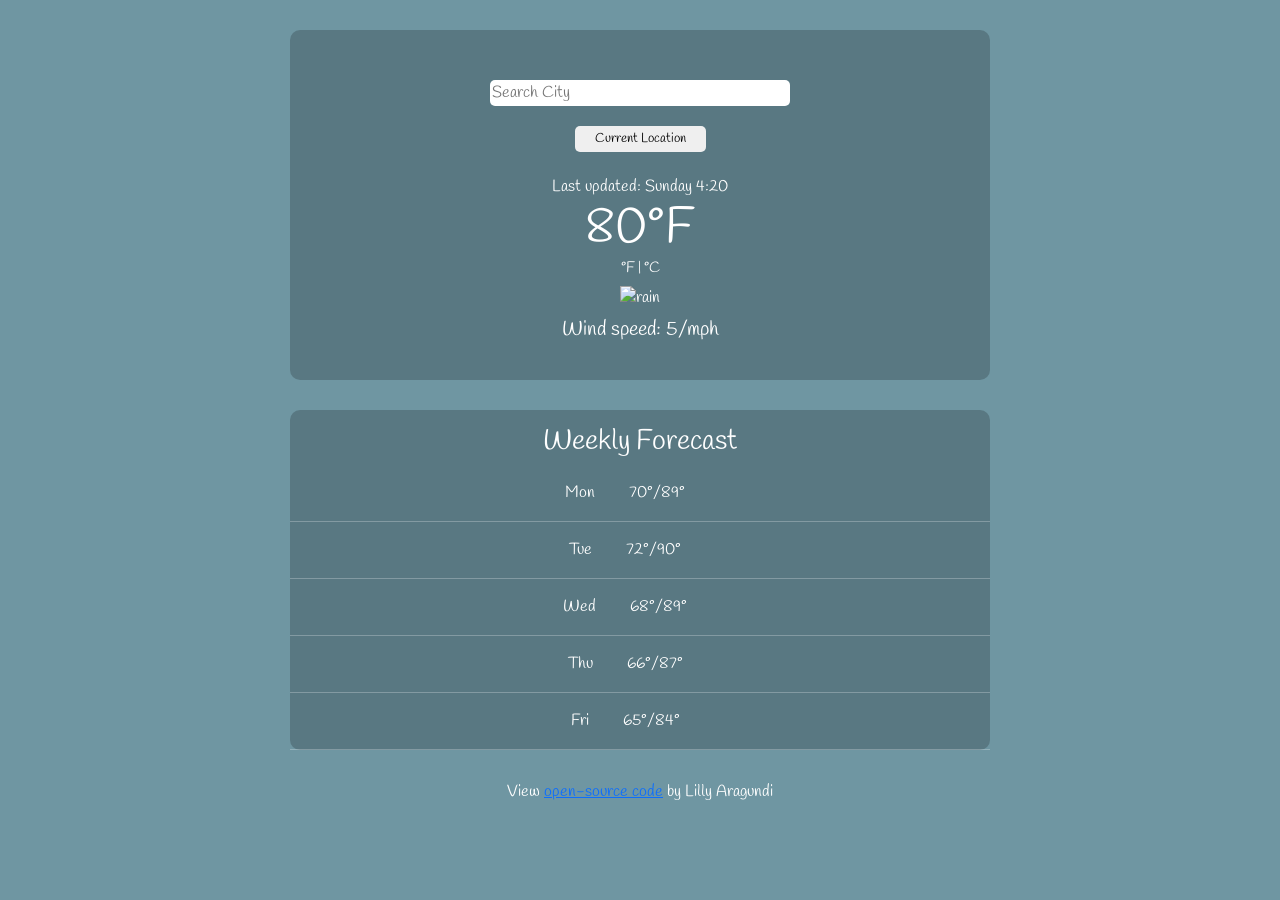
==== index.html @ 25eac3a2 "turned off auto complete in search engine" ====
<!DOCTYPE html>
<html lang="en">
  <head>
    <meta charset="UTF-8" />
    <meta http-equiv="X-UA-Compatible" content="IE=edge" />
    <meta name="viewport" content="width=device-width, initial-scale=1.0" />
    <title>The Best Weather App</title>
    <script src="https://unpkg.com/axios@1.1.2/dist/axios.min.js"></script>
    <link
      href="https://cdn.jsdelivr.net/npm/bootstrap@5.3.0-alpha3/dist/css/bootstrap.min.css"
      rel="stylesheet"
      integrity="sha384-KK94CHFLLe+nY2dmCWGMq91rCGa5gtU4mk92HdvYe+M/SXH301p5ILy+dN9+nJOZ"
      crossorigin="anonymous"
    />
    <link rel="preconnect" href="https://fonts.googleapis.com" />
    <link rel="preconnect" href="https://fonts.googleapis.com">
    <link rel="preconnect" href="https://fonts.googleapis.com">
    <link rel="preconnect" href="https://fonts.gstatic.com" crossorigin>
    <link href="https://fonts.googleapis.com/css2?family=Handlee&display=swap" rel="stylesheet">
    <script
      src="https://kit.fontawesome.com/73b7dc323e.js"
      crossorigin="anonymous"
    ></script>
    <link rel="stylesheet" href="src/styles.css" />
  </head>
  <body>
    <div class="container">
      <div class="current-weather-container">
        <form>
          <input
            type="search"
            class="city-search"
            id="city-search"
            placeholder="Search City"
            autocomplete="off"
          />
        </form>
        <button class="current-button">Current Location</button>
        <h2 id="city"></h2>
        <h7>Last updated: <span id="time"></span></h7>
        <h1>
          <span class="temperature">80°F</span>
          <div class="temp-metric">
            <span class="fahrenheit">°F</span>
            |
            <span class="celsius">°C</span>
          </div>
        </h1>
          <img src="https://openweathermap.org/img/wn/10d@2x.png" alt="rain" id="weather-icon">
        <h4 class="description"></h4>
        <h5>Wind speed: <span class="wind-speed">5</span>/mph</h5>
      </div>
      <div class="forecast-container">
        <h3>Weekly Forecast</h3>
        <div>
          <div class="col forecast">
            <div class="row-5 day-1">
              <span class="weekday"> Mon </span>
              <span class="weather-icon">
                <i class="fa-solid fa-sun"></i>
              </span>
              <span class="temperature"> 70°/89° </span>
            </div>
            <hr />
            <div class="row-5 day-2">
              <span class="weekday"> Tue </span>
              <span class="weather-icon">
                <i class="fa-solid fa-sun"></i>
              </span>
              <span class="temperature"> 72°/90° </span>
            </div>
            <hr />
            <div class="row-5 day-3">
              <span class="weekday"> Wed </span>
              <span class="weather-icon">
                <i class="fa-solid fa-cloud-sun"></i>
              </span>
              <span class="temperature"> 68°/89° </span>
            </div>
            <hr />
            <div class="row-5 day-4">
              <span class="weekday"> Thu </span>
              <span class="weather-icon">
                <i class="fa-solid fa-cloud-rain"></i>
              </span>
              <span class="temperature"> 66°/87° </span>
            </div>
            <hr />
            <div class="row-5 day-5">
              <span class="weekday"> Fri </span>
              <span class="weather-icon">
                <i class="fa-solid fa-cloud-rain"></i>
                </span>
              <span class="temperature"> 65°/84° </span>
            </div>
            <hr />
          </div>
      </div>
    </div>
    <p class="source-code">
      View
      <a
        href="https://github.com/lillyaragundi/weather-app-project-final"
        target="_blank"
        >open-source code</a
      >
      by Lilly Aragundi
    </p>
    <script src="src/app.js"></script>
  </body>
</html>
---- src/styles.css ----
body {
  background-color: #6f96a2;
  color: white;
  text-align: center;
  font-family: "Handlee", cursive;
}

h2 {
  padding-top: 15px;
}

h1 {
  font-size: 50px;
}

h3 {
  padding: 15px;
}

h7 {
  padding: 20px;
}

.current-weather-container {
  display: block;
  margin: 30px auto;
  width: 700px;
  background-color: rgba(0, 0, 0, 0.2);
  border-radius: 10px;
  padding: 30px;
}

.forecast-container {
  display: block;
  margin: 30px auto;
  width: 700px;
  background-color: rgba(0, 0, 0, 0.2);
  border-radius: 10px;
}

.city-search {
  border-radius: 5px;
  margin-top: 20px;
  margin-bottom: 20px;
  border: none;
  width: 300px;
  color: #6f96a2;
}

.current-button {
  border-radius: 5px;
  font-size: 13px;
  box-shadow: none;
  border: none;
  padding: 3px 20px;
}

.temperature {
  padding: 30px;
}

.temp-metric {
  font-size: 15px;
}

.cloudy-icon {
  padding: 15px;
  font-size: 50px;
}

.description {
  text-transform: capitalize;
}
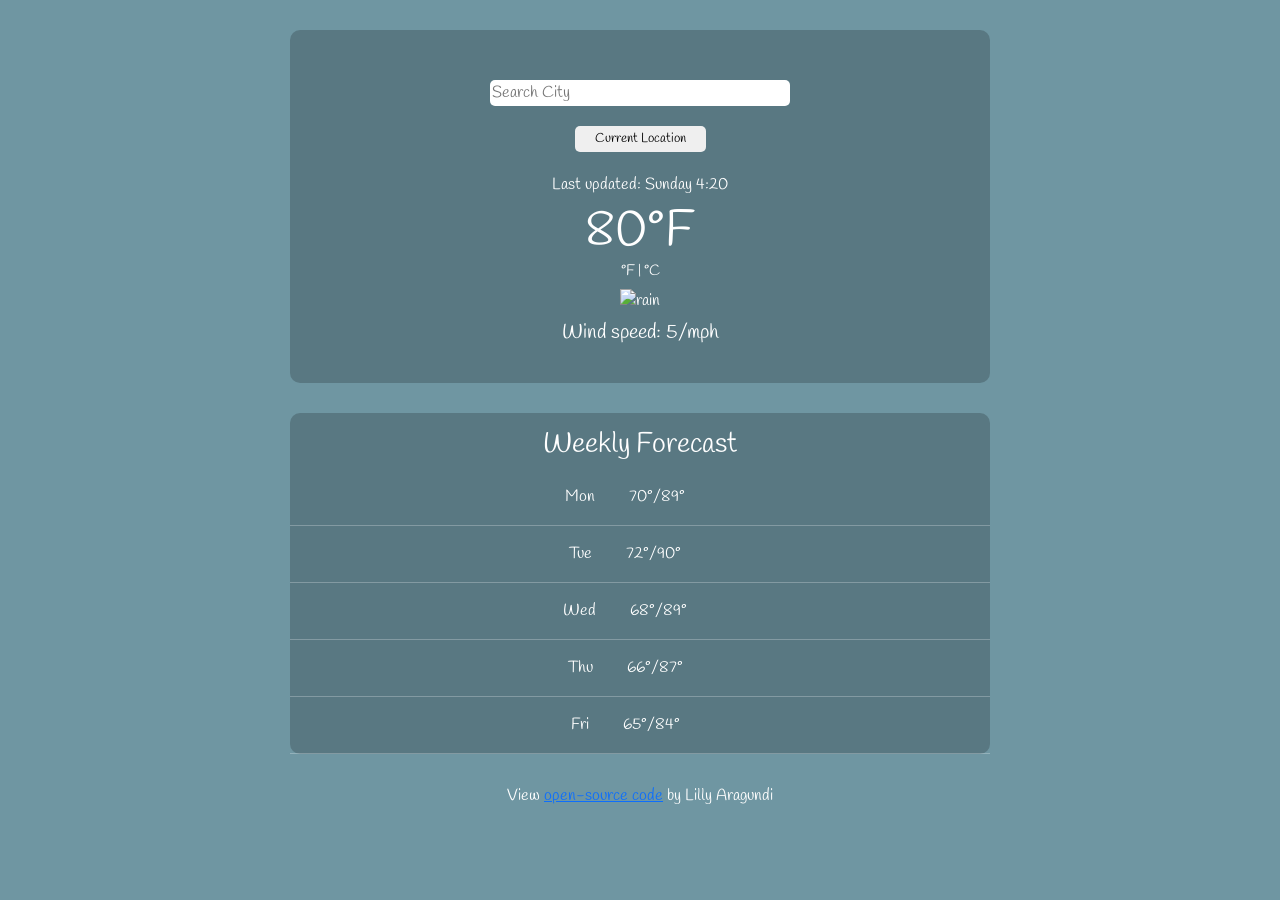
==== commit b41a0585: "troubleshooting" ====
--- a/index.html
+++ b/index.html
@@ -13,16 +13,20 @@
       crossorigin="anonymous"
     />
     <link rel="preconnect" href="https://fonts.googleapis.com" />
-    <link rel="preconnect" href="https://fonts.googleapis.com">
-    <link rel="preconnect" href="https://fonts.googleapis.com">
-    <link rel="preconnect" href="https://fonts.gstatic.com" crossorigin>
-    <link href="https://fonts.googleapis.com/css2?family=Handlee&display=swap" rel="stylesheet">
+    <link rel="preconnect" href="https://fonts.googleapis.com" />
+    <link rel="preconnect" href="https://fonts.googleapis.com" />
+    <link rel="preconnect" href="https://fonts.gstatic.com" crossorigin />
+    <link
+      href="https://fonts.googleapis.com/css2?family=Handlee&display=swap"
+      rel="stylesheet"
+    />
     <script
       src="https://kit.fontawesome.com/73b7dc323e.js"
       crossorigin="anonymous"
     ></script>
     <link rel="stylesheet" href="src/styles.css" />
   </head>
+
   <body>
     <div class="container">
       <div class="current-weather-container">
@@ -37,7 +41,7 @@
         </form>
         <button class="current-button">Current Location</button>
         <h2 id="city"></h2>
-        <h7>Last updated: <span id="time"></span></h7>
+        <h6>Last updated: <span id="time"></span></h6>
         <h1>
           <span class="temperature">80°F</span>
           <div class="temp-metric">
@@ -46,7 +50,11 @@
             <span class="celsius">°C</span>
           </div>
         </h1>
-          <img src="https://openweathermap.org/img/wn/10d@2x.png" alt="rain" id="weather-icon">
+        <img
+          src="https://openweathermap.org/img/wn/10d@2x.png"
+          alt="rain"
+          id="weather-icon"
+        />
         <h4 class="description"></h4>
         <h5>Wind speed: <span class="wind-speed">5</span>/mph</h5>
       </div>
@@ -90,22 +98,23 @@
               <span class="weekday"> Fri </span>
               <span class="weather-icon">
                 <i class="fa-solid fa-cloud-rain"></i>
-                </span>
+              </span>
               <span class="temperature"> 65°/84° </span>
             </div>
             <hr />
           </div>
+        </div>
       </div>
+      <p class="source-code">
+        View
+        <a
+          href="https://github.com/lillyaragundi/weather-app-project-final"
+          target="_blank"
+          >open-source code</a
+        >
+        by Lilly Aragundi
+      </p>
+      <script src="src/app.js"></script>
     </div>
-    <p class="source-code">
-      View
-      <a
-        href="https://github.com/lillyaragundi/weather-app-project-final"
-        target="_blank"
-        >open-source code</a
-      >
-      by Lilly Aragundi
-    </p>
-    <script src="src/app.js"></script>
   </body>
 </html>
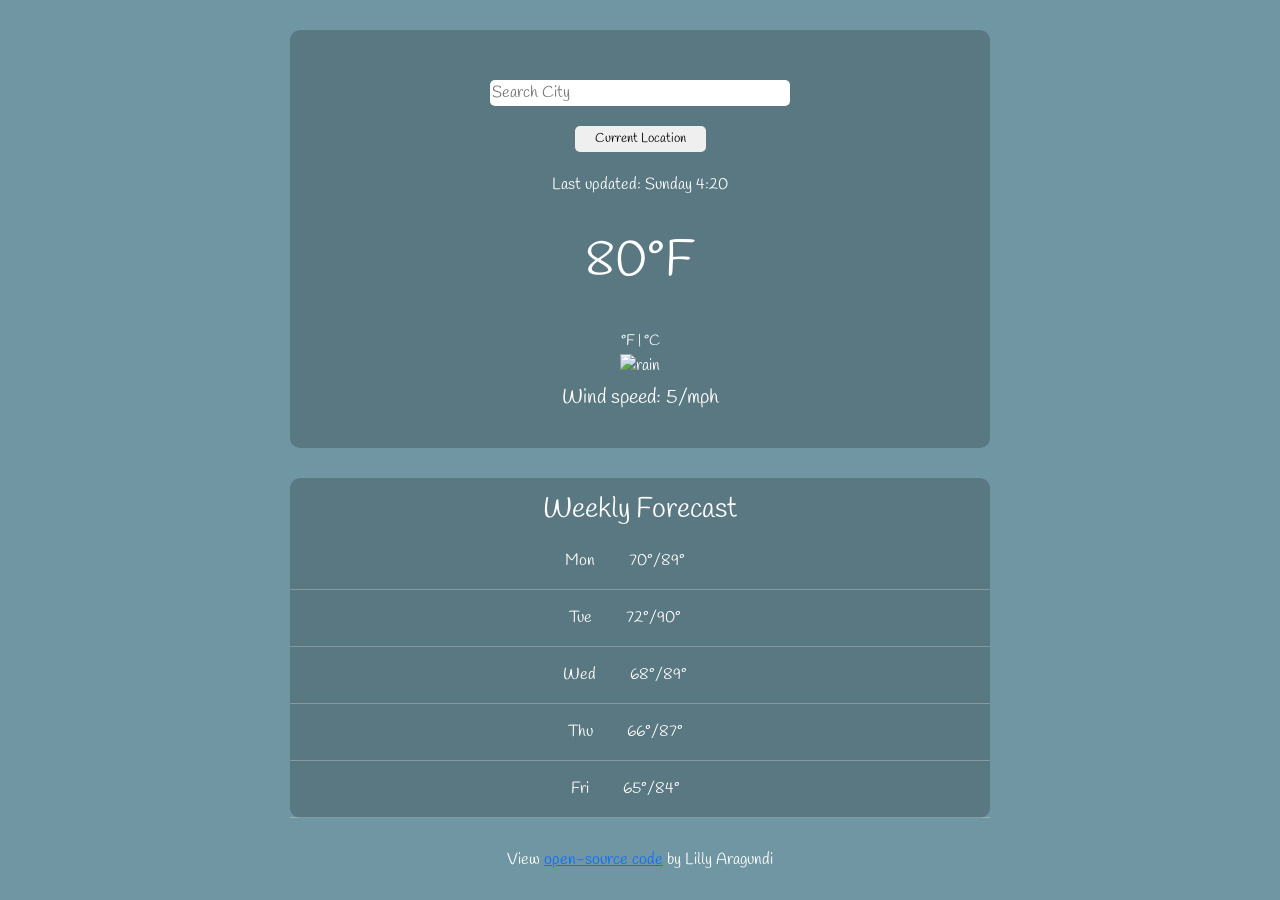
==== commit fffbffc5: "unit temp conversions" ====
--- a/index.html
+++ b/index.html
@@ -43,13 +43,13 @@
         <h2 id="city"></h2>
         <h6>Last updated: <span id="time"></span></h6>
         <h1>
-          <span class="temperature">80°F</span>
-          <div class="temp-metric">
-            <span class="fahrenheit">°F</span>
-            |
-            <span class="celsius">°C</span>
-          </div>
+          <div class="temperature">80°F</div>
         </h1>
+        <div class="temp-metric">
+          <a href="#" id="fahrenheit-link" class="fahrenheit">°F</a>
+          |
+          <a href="#" id="celsius-link" class="celsius">°C</a>
+        </div>
         <img
           src="https://openweathermap.org/img/wn/10d@2x.png"
           alt="rain"
--- a/src/styles.css
+++ b/src/styles.css
@@ -63,6 +63,15 @@
   font-size: 15px;
 }
 
+.fahrenheit {
+  color: white;
+  text-decoration: none;
+}
+.celsius {
+  color: white;
+  text-decoration: none;
+}
+
 .cloudy-icon {
   padding: 15px;
   font-size: 50px;
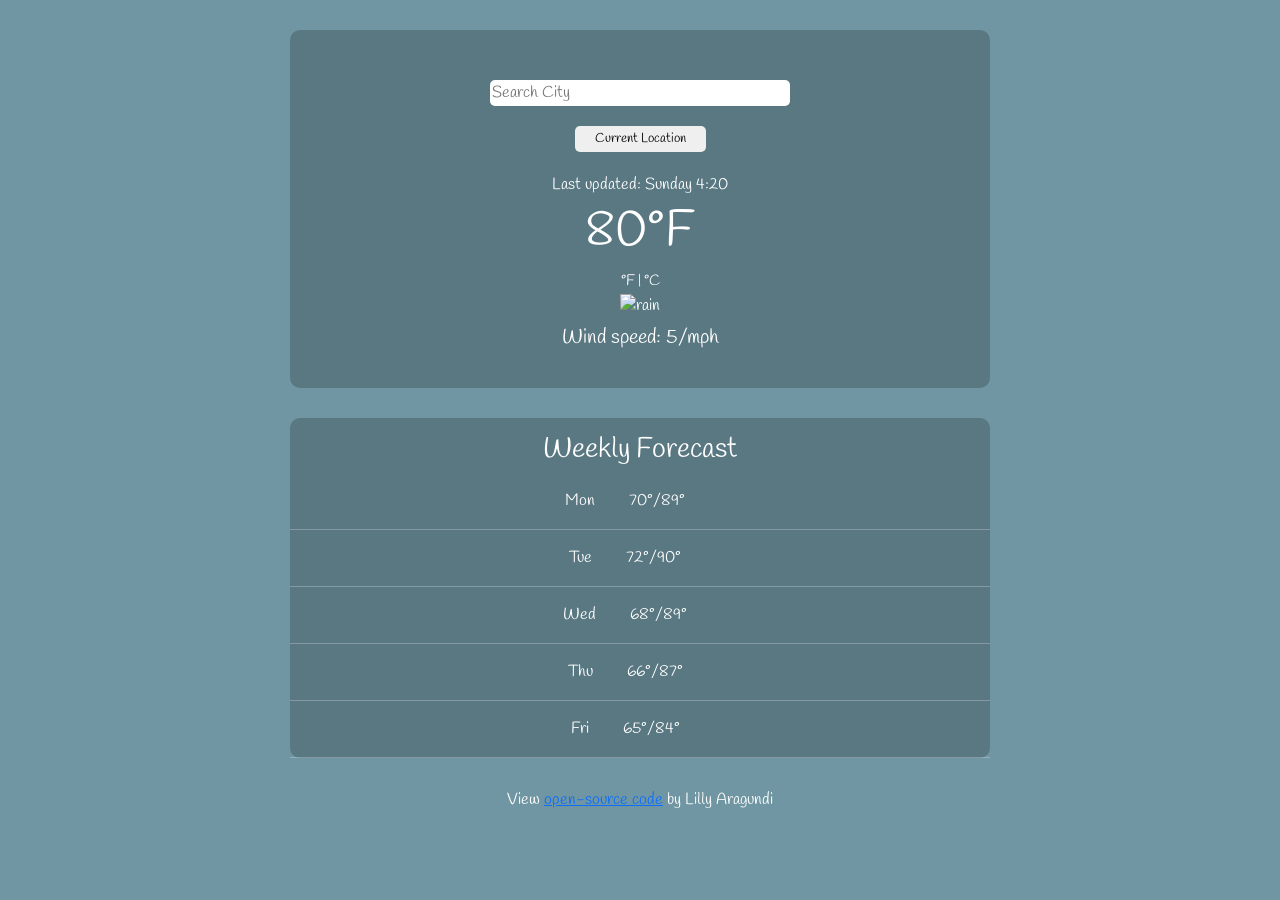
==== commit fb527cc8: "troubleshooting for unit conversions" ====
--- a/index.html
+++ b/index.html
@@ -42,8 +42,8 @@
         <button class="current-button">Current Location</button>
         <h2 id="city"></h2>
         <h6>Last updated: <span id="time"></span></h6>
-        <h1>
-          <div class="temperature">80°F</div>
+        <h1 class="main-temperature">
+          <div>80°F</div>
         </h1>
         <div class="temp-metric">
           <a href="#" id="fahrenheit-link" class="fahrenheit">°F</a>
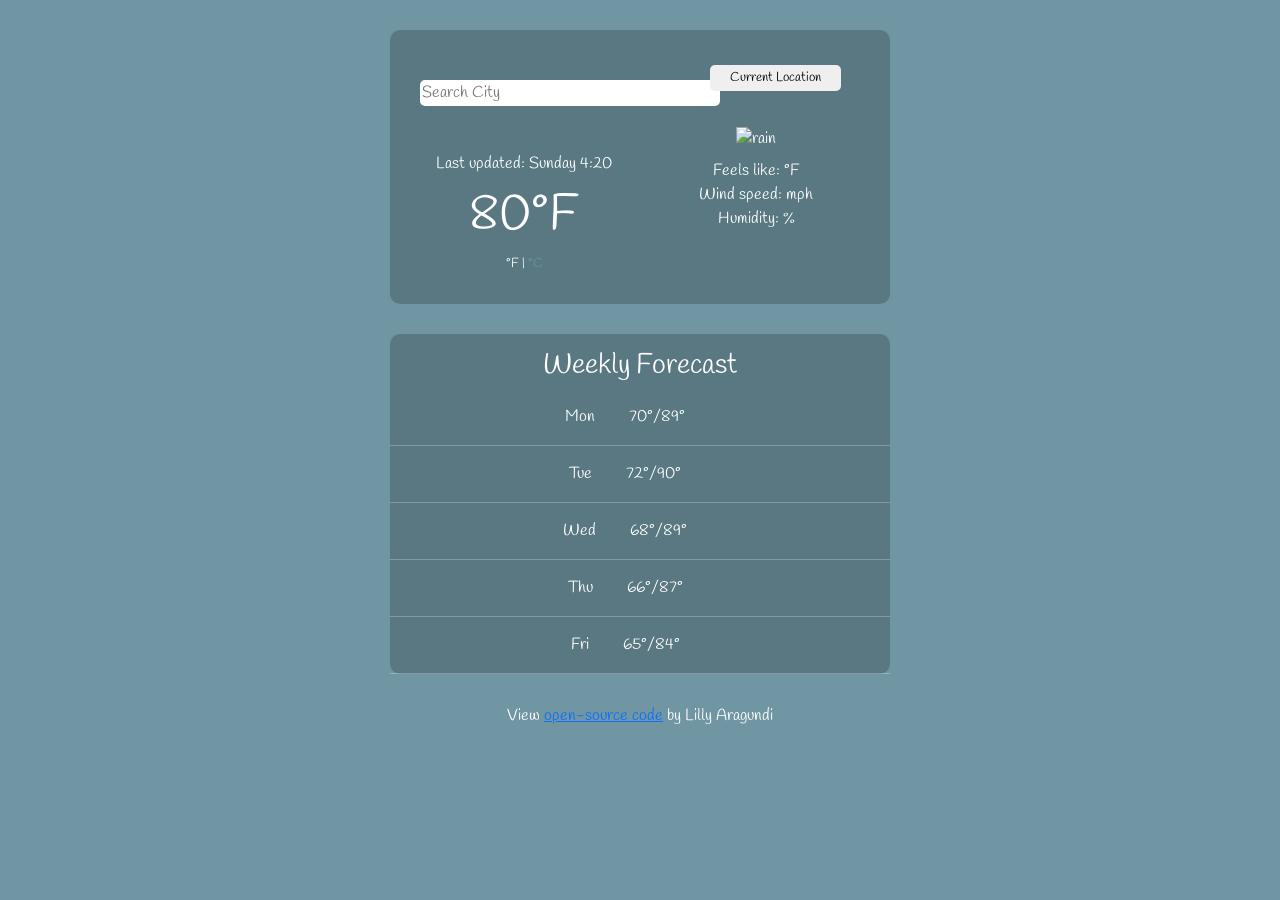
==== commit 92b9cc87: "restructured html, added css properties and unit conversions in js" ====
--- a/index.html
+++ b/index.html
@@ -30,33 +30,49 @@
   <body>
     <div class="container">
       <div class="current-weather-container">
-        <form>
-          <input
-            type="search"
-            class="city-search"
-            id="city-search"
-            placeholder="Search City"
-            autocomplete="off"
-          />
-        </form>
-        <button class="current-button">Current Location</button>
-        <h2 id="city"></h2>
-        <h6>Last updated: <span id="time"></span></h6>
-        <h1 class="main-temperature">
-          <div>80°F</div>
-        </h1>
-        <div class="temp-metric">
-          <a href="#" id="fahrenheit-link" class="fahrenheit">°F</a>
-          |
-          <a href="#" id="celsius-link" class="celsius">°C</a>
+        <div class="row">
+          <div class="col-7">
+            <form>
+              <input
+                type="search"
+                class="city-search"
+                id="city-search"
+                placeholder="Search City"
+                autocomplete="off"
+              />
+            </form>
+          </div>
+          <div class="col-5">
+            <button class="current-button">Current Location</button>
+          </div>
         </div>
-        <img
-          src="https://openweathermap.org/img/wn/10d@2x.png"
-          alt="rain"
-          id="weather-icon"
-        />
-        <h4 class="description"></h4>
-        <h5>Wind speed: <span class="wind-speed">5</span>/mph</h5>
+        <div class="row">
+          <div class="col-6 main-one">
+            <h2 id="city"></h2>
+            <h6>Last updated: <span id="time"></span></h6>
+            <h1 class="main-temperature">
+              <div>80°F</div>
+            </h1>
+            <div class="temp-metric">
+              <a href="#" id="fahrenheit-link" class="fahrenheit active">°F</a>
+              |
+              <a href="#" id="celsius-link" class="celsius">°C</a>
+            </div>
+          </div>
+          <div class="col-6 main-two">
+            <img
+              src="https://openweathermap.org/img/wn/10d@2x.png"
+              alt="rain"
+              id="weather-icon"
+            />
+            <h4 class="description"></h4>
+            <ul class="weather-data">
+              <li>Feels like: <span class="feels-like"></span>°F</li>
+              <li>Wind speed: <span class="wind-speed"></span>mph</li>
+              <li>Humidity: <span class="humidity"></span>%</li>
+            </ul>
+          </div>
+        </div>
       </div>
       <div class="forecast-container">
         <h3>Weekly Forecast</h3>
--- a/src/styles.css
+++ b/src/styles.css
@@ -6,25 +6,26 @@
 }
 
 h2 {
-  padding-top: 15px;
+  font-size: 40px;
+  padding-top: 20px;
 }
 
 h1 {
   font-size: 50px;
+  padding-top: 5px;
 }
 
 h3 {
   padding: 15px;
 }
 
-h7 {
-  padding: 20px;
+h6 {
 }
 
 .current-weather-container {
   display: block;
   margin: 30px auto;
-  width: 700px;
+  width: 500px;
   background-color: rgba(0, 0, 0, 0.2);
   border-radius: 10px;
   padding: 30px;
@@ -33,7 +34,7 @@
 .forecast-container {
   display: block;
   margin: 30px auto;
-  width: 700px;
+  width: 500px;
   background-color: rgba(0, 0, 0, 0.2);
   border-radius: 10px;
 }
@@ -48,6 +49,7 @@
 }
 
 .current-button {
+  margin-top: 5px;
   border-radius: 5px;
   font-size: 13px;
   box-shadow: none;
@@ -55,20 +57,25 @@
   padding: 3px 20px;
 }
 
+.main-one {
+  text-align: center;
+}
+
+.main-two {
+  text-align: center;
+}
+
 .temperature {
   padding: 30px;
 }
 
 .temp-metric {
-  font-size: 15px;
+  font-size: 13px;
 }
 
-.fahrenheit {
-  color: white;
-  text-decoration: none;
-}
+.fahrenheit,
 .celsius {
-  color: white;
+  color: #6f96a2;
   text-decoration: none;
 }
 
@@ -80,3 +87,13 @@
 .description {
   text-transform: capitalize;
 }
+
+.temp-metric .active {
+  cursor: default;
+  color: white;
+}
+
+.weather-data {
+  list-style-type: none;
+  padding-left: 0px;
+}
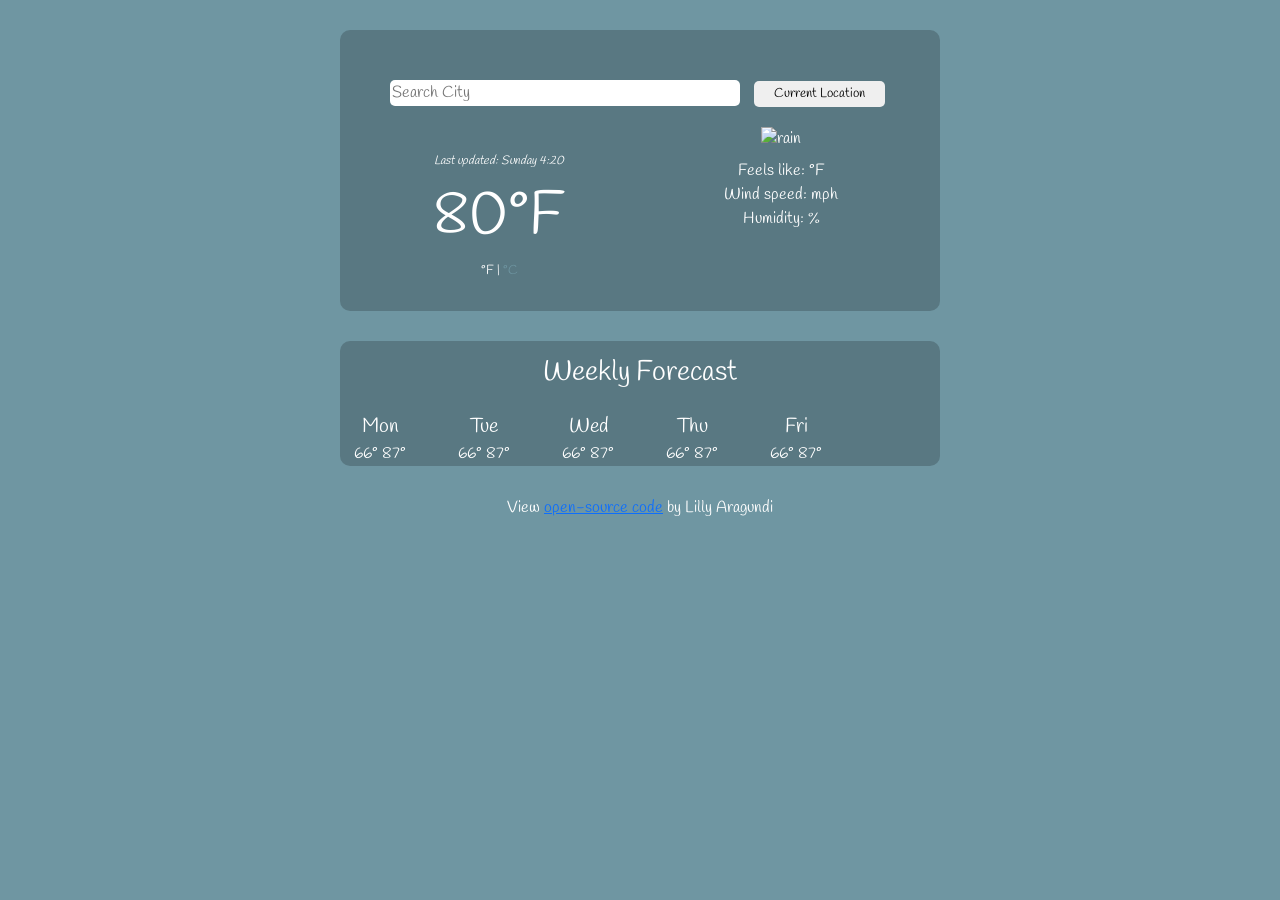
==== commit 3cfd4bde: "adjusted forecast html and added css" ====
--- a/index.html
+++ b/index.html
@@ -77,47 +77,51 @@
       <div class="forecast-container">
         <h3>Weekly Forecast</h3>
         <div>
-          <div class="col forecast">
-            <div class="row-5 day-1">
-              <span class="weekday"> Mon </span>
-              <span class="weather-icon">
+          <div class="row weekly-forecast">
+            <div class="col-2 day-1">
+              <span class="forecast-weekday"> Mon </span>
+              <div class="weather-icon">
                 <i class="fa-solid fa-sun"></i>
-              </span>
-              <span class="temperature"> 70°/89° </span>
+              </div>
+              <span class="forecast-temp-min">66°</span>
+              <span class="forecast-temp-max">87°</span>
             </div>
-            <hr />
-            <div class="row-5 day-2">
-              <span class="weekday"> Tue </span>
-              <span class="weather-icon">
+
+            <div class="col-2 day-2">
+              <span class="forecast-weekday"> Tue </span>
+              <div class="weather-icon">
                 <i class="fa-solid fa-sun"></i>
-              </span>
-              <span class="temperature"> 72°/90° </span>
+              </div>
+              <span class="forecast-temp-min">66°</span>
+              <span class="forecast-temp-max">87°</span>
             </div>
-            <hr />
-            <div class="row-5 day-3">
-              <span class="weekday"> Wed </span>
-              <span class="weather-icon">
-                <i class="fa-solid fa-cloud-sun"></i>
-              </span>
-              <span class="temperature"> 68°/89° </span>
+
+            <div class="col-2 day-3">
+              <span class="forecast-weekday"> Wed </span>
+              <div class="weather-icon">
+                <i class="fa-solid fa-sun"></i>
+              </div>
+              <span class="forecast-temp-min">66°</span>
+              <span class="forecast-temp-max">87°</span>
             </div>
-            <hr />
-            <div class="row-5 day-4">
-              <span class="weekday"> Thu </span>
-              <span class="weather-icon">
-                <i class="fa-solid fa-cloud-rain"></i>
-              </span>
-              <span class="temperature"> 66°/87° </span>
+
+            <div class="col-2 day-4">
+              <span class="forecast-weekday"> Thu </span>
+              <div class="weather-icon">
+                <i class="fa-solid fa-sun"></i>
+              </div>
+              <span class="forecast-temp-min">66°</span>
+              <span class="forecast-temp-max">87°</span>
             </div>
-            <hr />
-            <div class="row-5 day-5">
-              <span class="weekday"> Fri </span>
-              <span class="weather-icon">
-                <i class="fa-solid fa-cloud-rain"></i>
-              </span>
-              <span class="temperature"> 65°/84° </span>
+
+            <div class="col-2 day-5">
+              <span class="forecast-weekday"> Fri </span>
+              <div class="weather-icon">
+                <i class="fa-solid fa-sun"></i>
+              </div>
+              <span class="forecast-temp-min">66°</span>
+              <span class="forecast-temp-max">87°</span>
             </div>
-            <hr />
           </div>
         </div>
       </div>
--- a/src/styles.css
+++ b/src/styles.css
@@ -6,12 +6,12 @@
 }
 
 h2 {
-  font-size: 40px;
+  font-size: 35px;
   padding-top: 20px;
 }
 
 h1 {
-  font-size: 50px;
+  font-size: 60px;
   padding-top: 5px;
 }
 
@@ -20,12 +20,14 @@
 }
 
 h6 {
+  font-style: italic;
+  font-size: 12px;
 }
 
 .current-weather-container {
   display: block;
   margin: 30px auto;
-  width: 500px;
+  width: 600px;
   background-color: rgba(0, 0, 0, 0.2);
   border-radius: 10px;
   padding: 30px;
@@ -34,7 +36,7 @@
 .forecast-container {
   display: block;
   margin: 30px auto;
-  width: 500px;
+  width: 600px;
   background-color: rgba(0, 0, 0, 0.2);
   border-radius: 10px;
 }
@@ -43,13 +45,15 @@
   border-radius: 5px;
   margin-top: 20px;
   margin-bottom: 20px;
+  margin-left: 20px;
   border: none;
-  width: 300px;
+  width: 350px;
   color: #6f96a2;
 }
 
 .current-button {
-  margin-top: 5px;
+  margin-top: 21px;
+  margin-left: 30px;
   border-radius: 5px;
   font-size: 13px;
   box-shadow: none;
@@ -97,3 +101,10 @@
   list-style-type: none;
   padding-left: 0px;
 }
+
+.weekly-forecast {
+}
+
+.forecast-weekday {
+  font-size: 20px;
+}
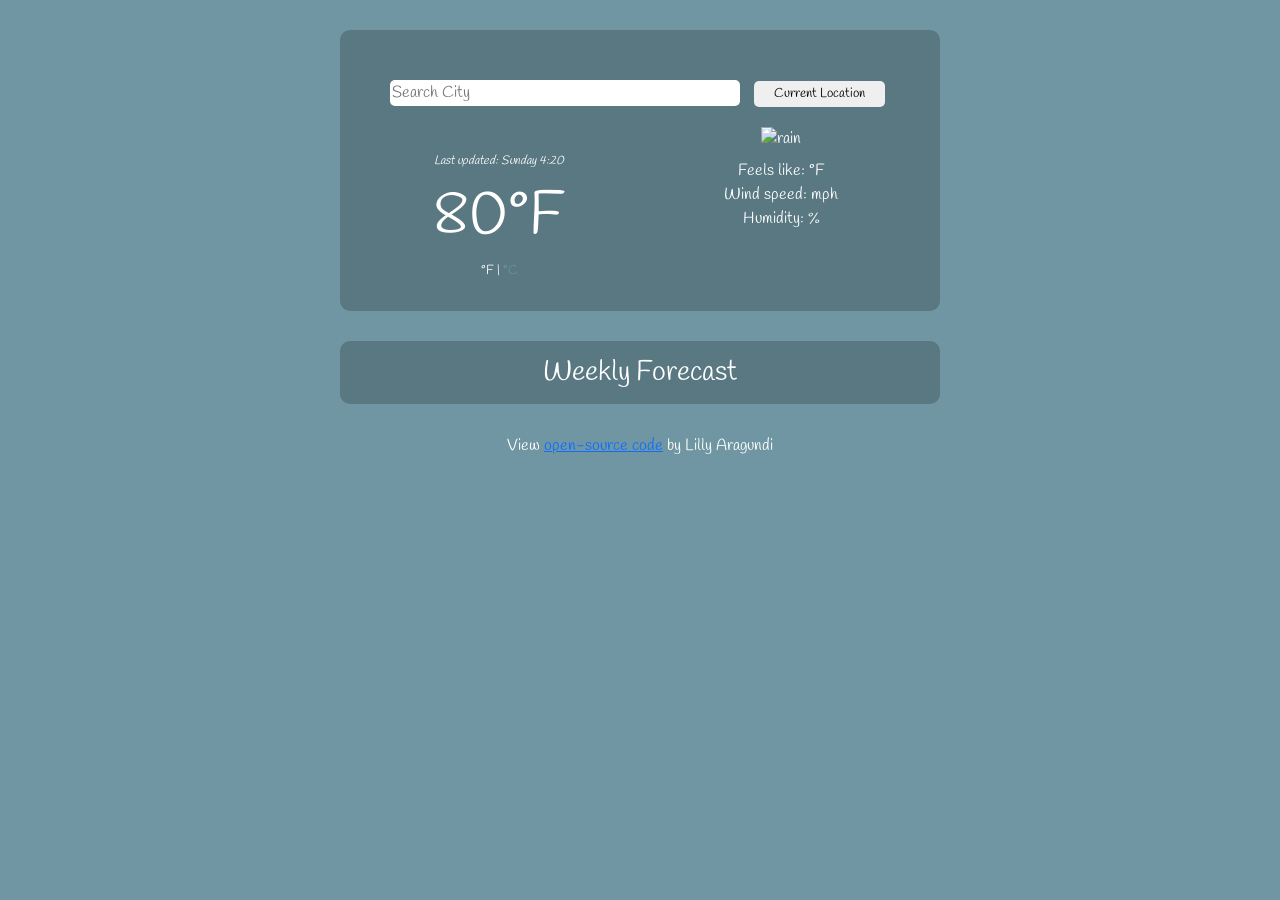
==== commit 264241c9: "added forecast HTML to JS" ====
--- a/index.html
+++ b/index.html
@@ -76,54 +76,7 @@
       </div>
       <div class="forecast-container">
         <h3>Weekly Forecast</h3>
-        <div>
-          <div class="row weekly-forecast">
-            <div class="col-2 day-1">
-              <span class="forecast-weekday"> Mon </span>
-              <div class="weather-icon">
-                <i class="fa-solid fa-sun"></i>
-              </div>
-              <span class="forecast-temp-min">66°</span>
-              <span class="forecast-temp-max">87°</span>
-            </div>
-
-            <div class="col-2 day-2">
-              <span class="forecast-weekday"> Tue </span>
-              <div class="weather-icon">
-                <i class="fa-solid fa-sun"></i>
-              </div>
-              <span class="forecast-temp-min">66°</span>
-              <span class="forecast-temp-max">87°</span>
-            </div>
-
-            <div class="col-2 day-3">
-              <span class="forecast-weekday"> Wed </span>
-              <div class="weather-icon">
-                <i class="fa-solid fa-sun"></i>
-              </div>
-              <span class="forecast-temp-min">66°</span>
-              <span class="forecast-temp-max">87°</span>
-            </div>
-
-            <div class="col-2 day-4">
-              <span class="forecast-weekday"> Thu </span>
-              <div class="weather-icon">
-                <i class="fa-solid fa-sun"></i>
-              </div>
-              <span class="forecast-temp-min">66°</span>
-              <span class="forecast-temp-max">87°</span>
-            </div>
-
-            <div class="col-2 day-5">
-              <span class="forecast-weekday"> Fri </span>
-              <div class="weather-icon">
-                <i class="fa-solid fa-sun"></i>
-              </div>
-              <span class="forecast-temp-min">66°</span>
-              <span class="forecast-temp-max">87°</span>
-            </div>
-          </div>
-        </div>
+        <div class="weekly-forecast" id="forecast"></div>
       </div>
       <p class="source-code">
         View
--- a/src/styles.css
+++ b/src/styles.css
@@ -39,6 +39,7 @@
   width: 600px;
   background-color: rgba(0, 0, 0, 0.2);
   border-radius: 10px;
+  text-align: center;
 }
 
 .city-search {
@@ -83,11 +84,6 @@
   text-decoration: none;
 }
 
-.cloudy-icon {
-  padding: 15px;
-  font-size: 50px;
-}
-
 .description {
   text-transform: capitalize;
 }
@@ -103,6 +99,8 @@
 }
 
 .weekly-forecast {
+  text-align: center;
+  padding-left: 20px;
 }
 
 .forecast-weekday {
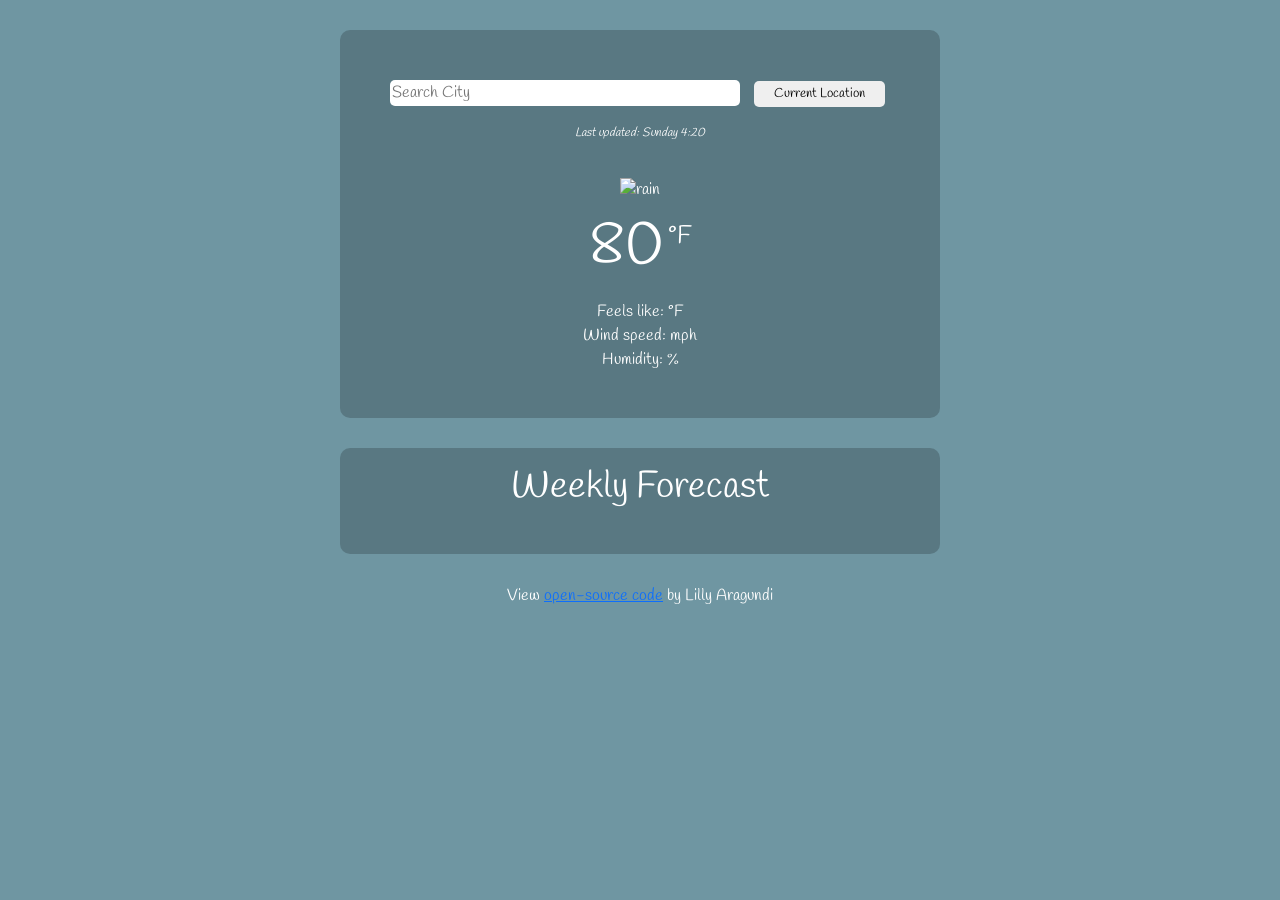
==== commit b1e2ba4c: "removed metric conversions and adjusted css properties" ====
--- a/index.html
+++ b/index.html
@@ -46,33 +46,25 @@
             <button class="current-button">Current Location</button>
           </div>
         </div>
-        <div class="row">
-          <div class="col-6 main-one">
-            <h2 id="city"></h2>
-            <h6>Last updated: <span id="time"></span></h6>
-            <h1 class="main-temperature">
-              <div>80°F</div>
-            </h1>
-            <div class="temp-metric">
-              <a href="#" id="fahrenheit-link" class="fahrenheit active">°F</a>
-              |
-              <a href="#" id="celsius-link" class="celsius">°C</a>
-            </div>
-          </div>
-          <div class="col-6 main-two">
-            <img
-              src="https://openweathermap.org/img/wn/10d@2x.png"
-              alt="rain"
-              id="weather-icon"
-            />
-            <h4 class="description"></h4>
-            <ul class="weather-data">
-              <li>Feels like: <span class="feels-like"></span>°F</li>
-              <li>Wind speed: <span class="wind-speed"></span>mph</li>
-              <li>Humidity: <span class="humidity"></span>%</li>
-            </ul>
-          </div>
+        <h6>Last updated: <span id="time"></span></h6>
+        <h2 id="city"></h2>
+        <div>
+          <img
+            src="https://openweathermap.org/img/wn/10d@2x.png"
+            alt="rain"
+            id="weather-icon"
+            class="weather-icon"
+          />
         </div>
+        <span class="main-temperature">80</span>
+        <span class="unit-metric">°F</span>
+
+        <h4 class="description"></h4>
+        <ul class="weather-data">
+          <li>Feels like: <span class="feels-like"></span>°F</li>
+          <li>Wind speed: <span class="wind-speed"></span>mph</li>
+          <li>Humidity: <span class="humidity"></span>%</li>
+        </ul>
       </div>
       <div class="forecast-container">
         <h3>Weekly Forecast</h3>
--- a/src/styles.css
+++ b/src/styles.css
@@ -5,18 +5,18 @@
   font-family: "Handlee", cursive;
 }
 
-h2 {
-  font-size: 35px;
+h2,
+h3 {
+  font-size: 37px;
   padding-top: 20px;
 }
 
-h1 {
-  font-size: 60px;
-  padding-top: 5px;
+h3 {
+  padding: 17px;
 }
 
-h3 {
-  padding: 15px;
+h4 {
+  font-size: 27px;
 }
 
 h6 {
@@ -62,35 +62,22 @@
   padding: 3px 20px;
 }
 
-.main-one {
-  text-align: center;
+.weather-icon {
+  width: 120px;
 }
 
-.main-two {
-  text-align: center;
+.main-temperature {
+  font-size: 60px;
 }
 
-.temperature {
-  padding: 30px;
-}
-
-.temp-metric {
-  font-size: 13px;
-}
-
-.fahrenheit,
-.celsius {
-  color: #6f96a2;
-  text-decoration: none;
+.unit-metric {
+  font-size: 25px;
+  position: relative;
+  bottom: 20px;
 }
 
 .description {
   text-transform: capitalize;
-}
-
-.temp-metric .active {
-  cursor: default;
-  color: white;
 }
 
 .weather-data {
@@ -100,9 +87,13 @@
 
 .weekly-forecast {
   text-align: center;
-  padding-left: 20px;
+  padding-bottom: 20px;
 }
 
 .forecast-weekday {
   font-size: 20px;
 }
+
+.forecast-temp-min {
+  color: rgba(255, 255, 255, 0.5);
+}
